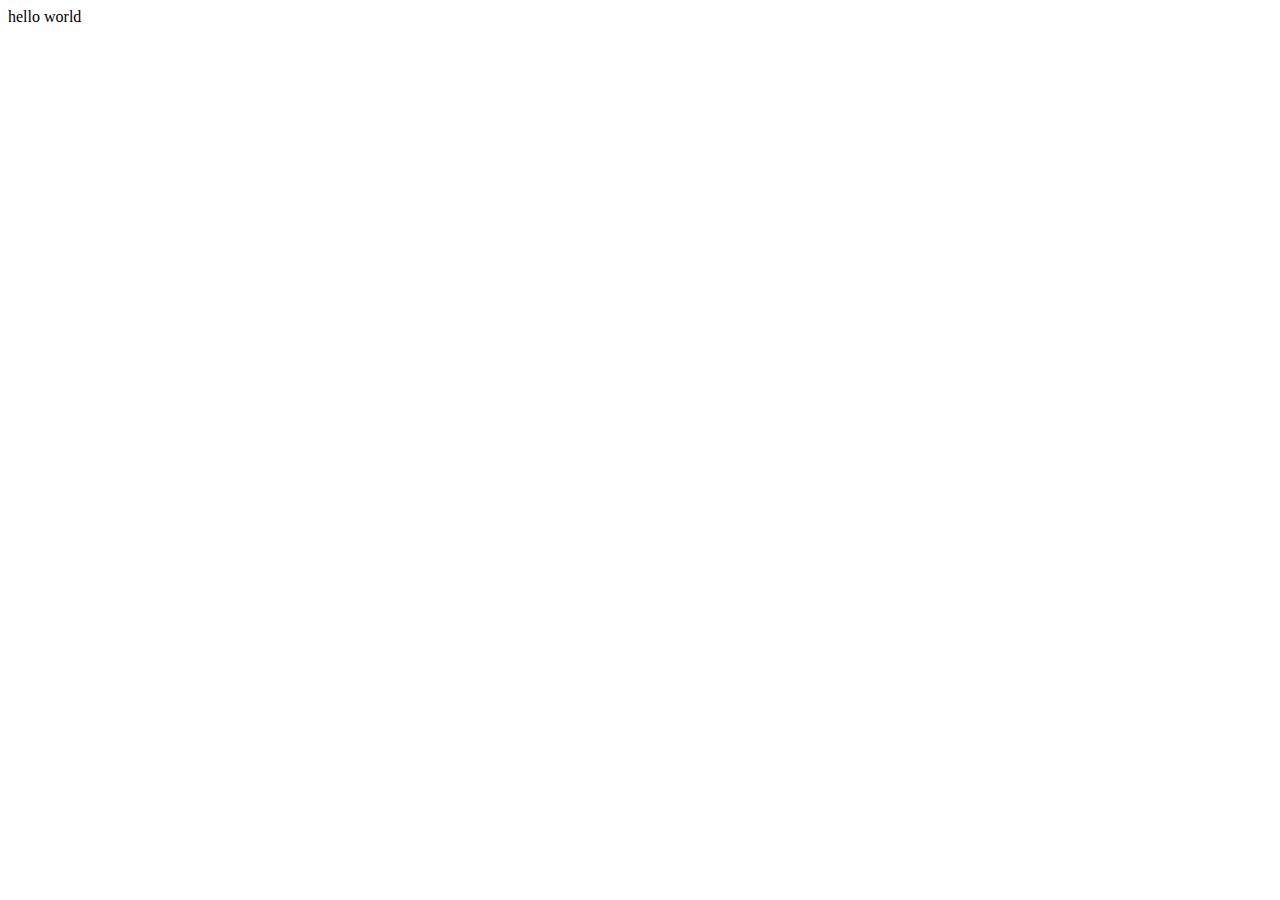
==== index.html @ c13f5133 "initial" ====
<!DOCTYPE html>
<html lang="en">
<head>
    <meta charset="UTF-8">
    <meta http-equiv="X-UA-Compatible" content="IE=edge">
    <meta name="viewport" content="width=device-width, initial-scale=1.0">
    <title>Hello world</title>
</head>
<body>
    hello world
</body>
</html>
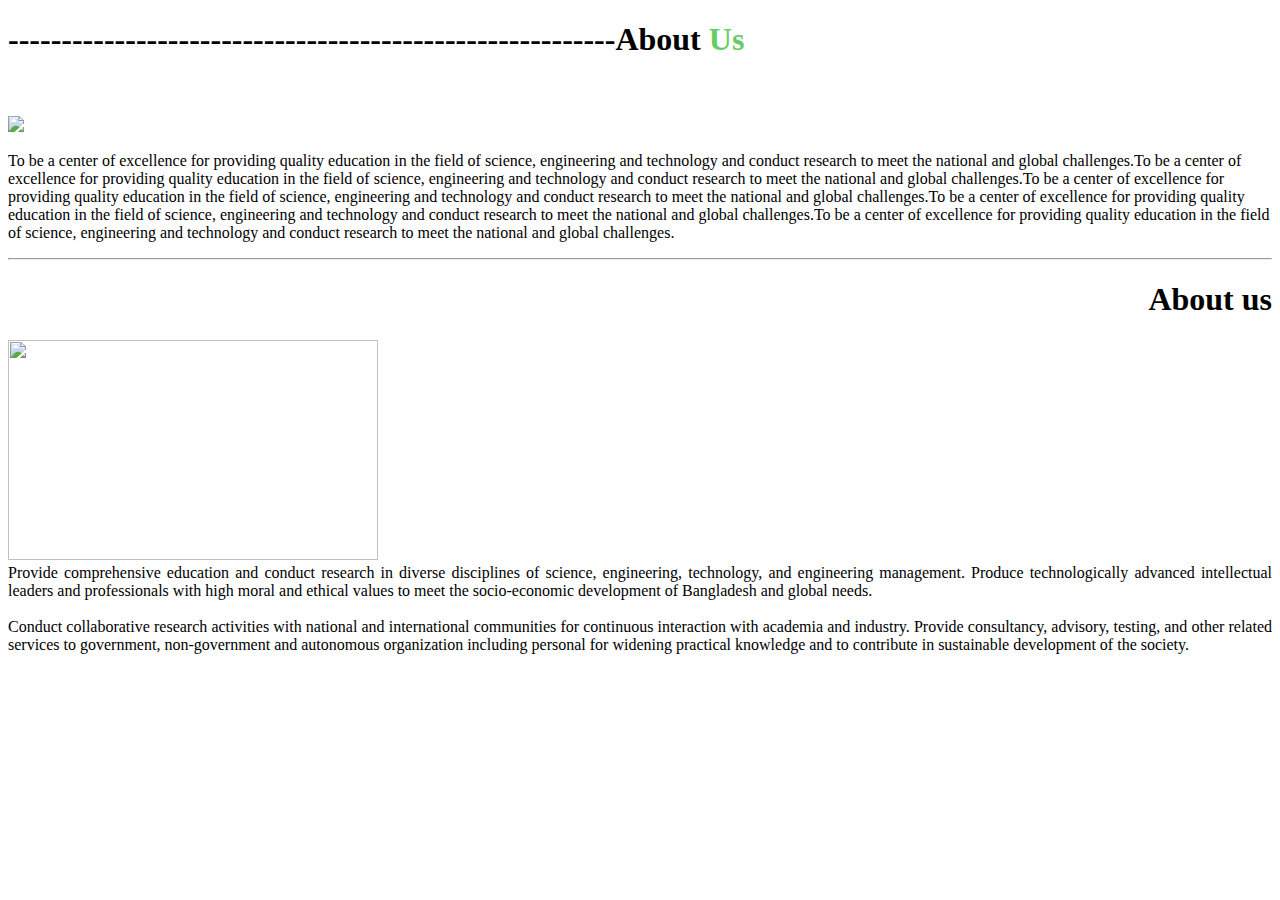
==== commit 47a9e304: "Add files via upload" ====
--- a/index.html
+++ b/index.html
@@ -1,12 +1,76 @@
-<!DOCTYPE html>
-<html lang="en">
-<head>
-    <meta charset="UTF-8">
-    <meta http-equiv="X-UA-Compatible" content="IE=edge">
-    <meta name="viewport" content="width=device-width, initial-scale=1.0">
-    <title>Hello world</title>
-</head>
-<body>
-    hello world
-</body>
+<!DOCTYPE html>
+<html lang="en">
+<head>
+    <meta charset="UTF-8">
+    <meta http-equiv="X-UA-Compatible" content="IE=edge">
+    <meta name="viewport" content="width=device-width, initial-scale=1.0">
+    <title>Hello world</title>
+<!-- CSS only -->
+<link href="https://cdn.jsdelivr.net/npm/bootstrap@5.2.0-beta1/dist/css/bootstrap.min.css" rel="stylesheet" integrity="sha384-0evHe/X+R7YkIZDRvuzKMRqM+OrBnVFBL6DOitfPri4tjfHxaWutUpFmBp4vmVor" crossorigin="anonymous">
+<!-- JavaScript Bundle with Popper -->
+<script src="https://cdn.jsdelivr.net/npm/bootstrap@5.2.0-beta1/dist/js/bootstrap.bundle.min.js" integrity="sha384-pprn3073KE6tl6bjs2QrFaJGz5/SUsLqktiwsUTF55Jfv3qYSDhgCecCxMW52nD2" crossorigin="anonymous"></script>
+</head>
+<body>
+    <div class="container pt-5">
+        <div class="row">
+            <h1><span style="color:black">---------------------------------------------------------About</span>
+                <span style="color:#66CC66">Us</span>
+            </h1>
+            <br>
+            <br>
+            <div class="col-6">
+                
+                <IMG SRC="C:\Users\HP\Desktop\Sumaiya\images\vision.jpg" height="200px" weidth="300px">
+            </div>
+
+            <div class="col-6">
+                
+                <p>To be a center of excellence for providing quality education in the field of science, engineering and technology and conduct research to meet the national and global challenges.To be a center of excellence for providing quality education in the field of science, engineering and technology and conduct research to meet the national and global challenges.To be a center of excellence for providing quality education in the field of science, engineering and technology and conduct research to meet the national and global challenges.To be a center of excellence for providing quality education in the field of science, engineering and technology and conduct research to meet the national and global challenges.To be a center of excellence for providing quality education in the field of science, engineering and technology and conduct research to meet the national and global challenges.</p>
+                
+            </div>
+            
+
+        </div>
+        
+    </div>
+
+    <div class="container">
+
+        <div>
+            
+            <hr>
+            <h1 style="text-align: right">
+                About us
+            </h1>
+            
+            <div class="row">
+                <div class="col-4" >
+                <img src="C:\Users\HP\Desktop\Sumaiya\images\vision.jpg" height="220" width="370">
+                </div>
+                <div class="col-8" style="text-align: justify;">Provide comprehensive education and conduct research in diverse disciplines of science, engineering, technology, and engineering management.
+
+                    Produce technologically advanced intellectual leaders and professionals with high moral and ethical values to meet the socio-economic development of Bangladesh and global needs.
+                    
+                    <br>
+                    <br>
+                    Conduct collaborative research activities with national and international communities for continuous interaction with academia and industry.
+                    
+                    Provide consultancy, advisory, testing, and other related services to government, non-government and autonomous organization including personal for widening practical knowledge and to contribute in sustainable development of the society.</div>
+            </div>
+
+        </div>
+
+        <div>
+
+        </div>
+
+        <div>
+
+        </div>
+        
+        
+    </div>
+   
+
+</body>
 </html>